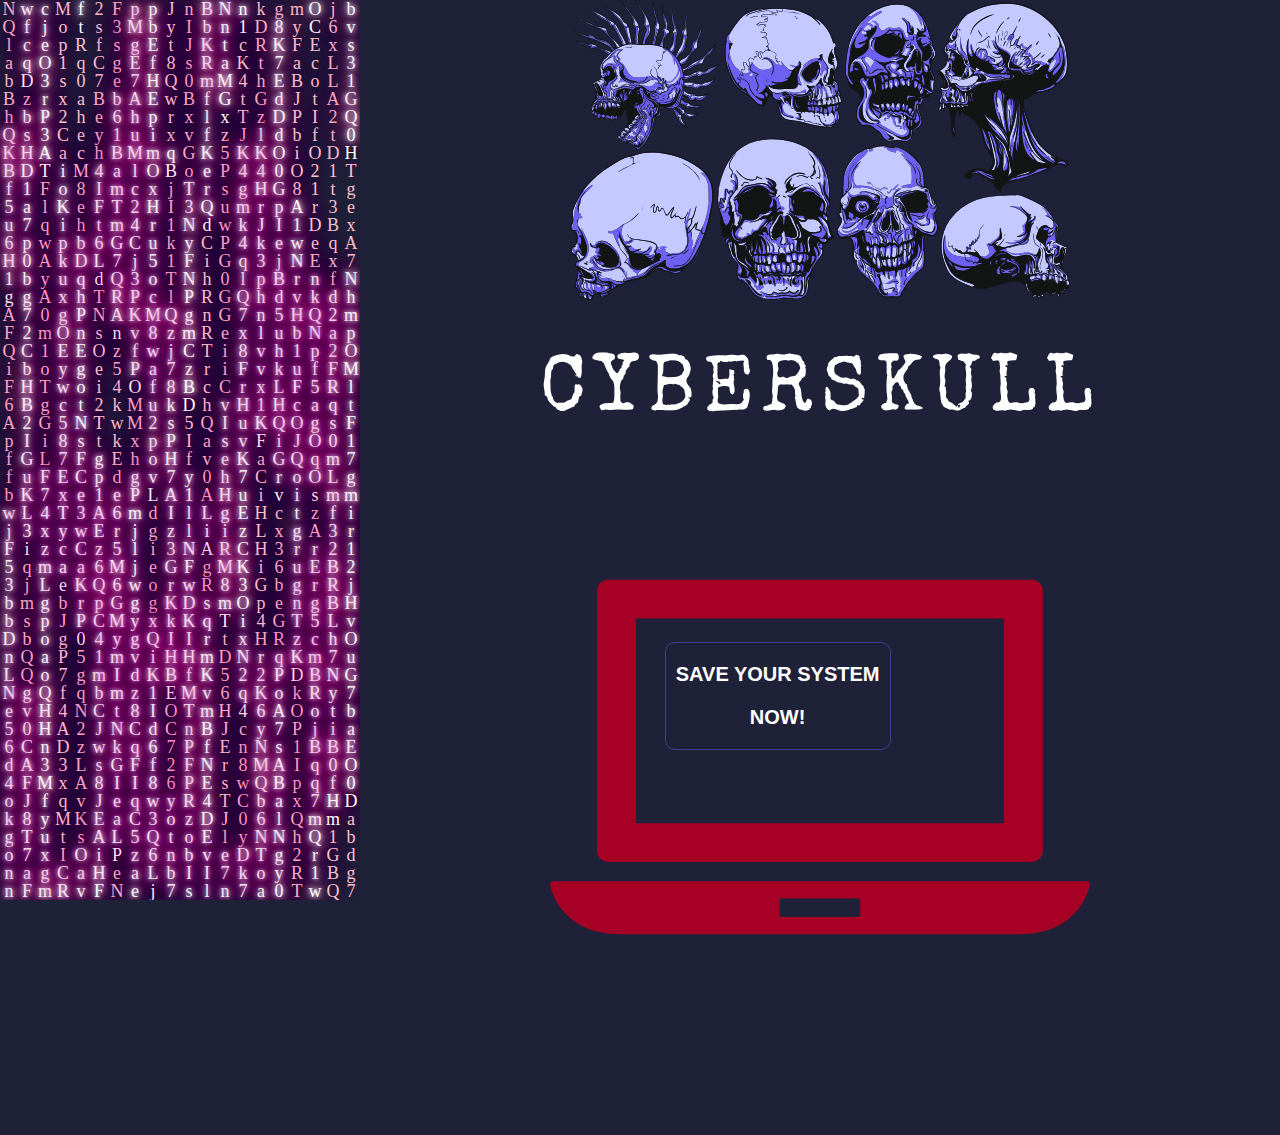
==== index.html @ b665a591 "first commit" ====
<!DOCTYPE html>
<html lang="en">
<head>
    <meta charset="UTF-8">
    <meta http-equiv="X-UA-Compatible" content="ie=edge">
    <title>Document</title>
    <link rel="stylesheet" href="CSS/cyberpunk.css"/>
    <link href="https://fonts.googleapis.com/css?family=Special+Elite&display=swap" rel="stylesheet">
</head>
<body>

<div class="Home-Page-Header">
    <div id='container'></div>

    
    <div class="homePageSkulls">
<img src="SVG/Skulls vector (1).svg"/>
<div class="gameTitle">
    <h1 id="typing">CYBERSKULL</h1> 
</div>
<div class="laptop"><img src="SVG/laptop.svg"/>
        <button> <p>SAVE YOUR SYSTEM</p> 
            <p>NOW!</p></button>
      </div></div>
    
    </div>
    
    
</div>



<script src="JS/cyberpunk.js"></script>
</body>
</html>
---- CSS/cyberpunk.css ----
*,
:before,
:after {
  box-sizing: border-box;
}

body {
  background-color: #1f2138;

}

html,
body {
  width: 100%;
  margin: 0;
  padding: 0;
}

.Home-Page-Header{
display: flex;
justify-content:space-between;
}
.homePageSkulls {
  display: flex;
  align-items: center;
  flex-direction: column;
  margin-left: auto;
  margin-right: auto;
  justify-content: space-evenly;
}

.gameTitle h1{
  text-align: center;
  font-size: 6em;
  font-family: 'Special Elite', cursive;
  color: #fff;
  font-size: 5em;
  letter-spacing: 8px;
  font-weight: 400;

}

.gameTitle h1 {
  animation: glitch1 3.5s infinite;
}

h1:nth-child(2) {
  color: darkmagenta;
  animation: glitch2 6.5s infinite;
}

h1:nth-child(3) {
  color: #f16f6f;
  animation: glitch3 6.5s infinite;
}
/*Keyframes*/

@keyframes glitch1 {
  0% {
    transform: none;
    opacity: 2;
  }
  7% {
    transform: skew(-1deg, -0.9deg);
    opacity: 0.75;
  }
  10% {
    transform: none;
    opacity: 1;
  }
  27% {
    transform: none;
    opacity: 1;
  }
  30% {
    transform: skew(0.8deg, -0.1deg);
    opacity: 0.75;
  }
  35% {
    transform: none;
    opacity: 1;
  }
  52% {
    transform: none;
    opacity: 1;
  }
  55% {
    transform: skew(-1deg, 0.2deg);
    opacity: 0.75;
  }
  50% {
    transform: none;
    opacity: 1;
  }
  72% {
    transform: none;
    opacity: 1;
  }
  75% {
    transform: skew(0.4deg, 1deg);
    opacity: 0.75;
  }
  80% {
    transform: none;
    opacity: 1;
  }
  100% {
    transform: none;
    opacity: 1;
  }
}

@keyframes glitch2 {
  0% {
    transform: none;
    opacity: 0.25;
  }
  7% {
    transform: translate(-2px, -3px);
    opacity: 0.5;
  }
  10% {
    transform: none;
    opacity: 0.25;
  }
  27% {
    transform: none;
    opacity: 0.25;
  }
  30% {
    transform: translate(-5px, -2px);
    opacity: 0.5;
  }
  35% {
    transform: none;
    opacity: 0.25;
  }
  52% {
    transform: none;
    opacity: 0.25;
  }
  55% {
    transform: translate(-5px, -1px);
    opacity: 0.5;
  }
  50% {
    transform: none;
    opacity: 0.25;
  }
  72% {
    transform: none;
    opacity: 0.25;
  }
  75% {
    transform: translate(-2px, -6px);
    opacity: 0.5;
  }
  80% {
    transform: none;
    opacity: 0.25;
  }
  100% {
    transform: none;
    opacity: 0.25;
  }
}

@keyframes glitch3 {
  0% {
    transform: none;
    opacity: 0.25;
  }
  7% {
    transform: translate(2px, 3px);
    opacity: 0.5;
  }
  10% {
    transform: none;
    opacity: 0.25;
  }
  27% {
    transform: none;
    opacity: 0.25;
  }
  30% {
    transform: translate(5px, 2px);
    opacity: 0.5;
  }
  35% {
    transform: none;
    opacity: 0.25;
  }
  52% {
    transform: none;
    opacity: 0.25;
  }
  55% {
    transform: translate(5px, 1px);
    opacity: 0.5;
  }
  50% {
    transform: none;
    opacity: 0.25;
  }
  72% {
    transform: none;
    opacity: 0.25;
  }
  75% {
    transform: translate(2px, 6px);
    opacity: 0.5;
  }
  80% {
    transform: none;
    opacity: 0.25;
  }
  100% {
    transform: none;
    opacity: 0.25;
  }
}
.homePageSkulls img {
  filter: hue-rotate(45deg);
}

#container {
  display: flex;
  align-items: center;
  justify-content: center;
  text-align: center;
  color: pink;
  overflow: hidden;
  height: 100%;
}

.column {
  display: flex;
  flex-direction: column-reverse;
}

.column span {
  display: inline-block;
  width: 18px;
  font-size: 18px;
  line-height: 18px;
}

.b {
/* .bright { */
  color: white;
}

.l {
/* .light { */
font-size: 60px;
font-family: 'Futura';
color: #fff;
text-shadow: 0 0 5px #fff, 0 0 10px #fff, 0 0 20px #ff0080, 0 0 30px #ff0080, 0 0 40px #ff0080, 0 0 55px #ff0080, 0 0 75px #ff0080;
text-align: center;
};

.laptop {
  margin-left: auto;
  margin-right: auto;
}
.laptop img {
  display: block;
  height: 60vh;
  filter: hue-rotate(45deg);

}

button {
  position: relative;
  bottom:42.75vh;
  left: 12.75vh;
  
  display: block;
  padding: 0 10px 0 10px;
  border: solid 1px darkslateblue;
  border-radius: 10px;
  font-size:20px;
  

  background-color:  #1f2138;
  color: white;
  font-weight: bold;
  
}
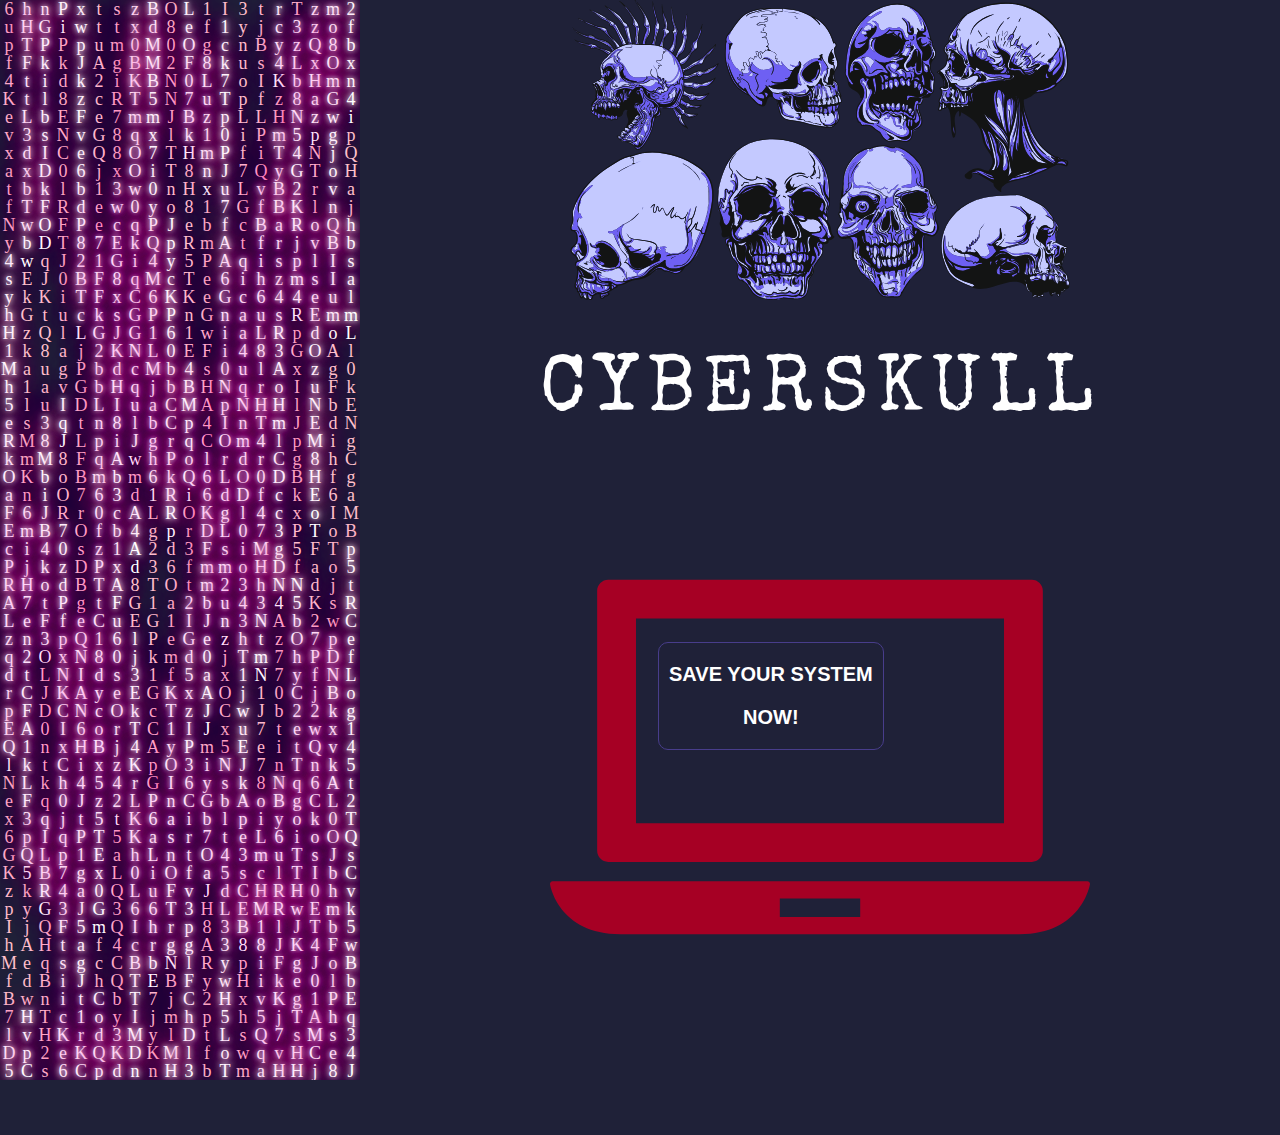
==== commit 885617ba: "second commit" ====
--- a/index.html
+++ b/index.html
@@ -19,7 +19,7 @@
     <h1 id="typing">CYBERSKULL</h1> 
 </div>
 <div class="laptop"><img src="SVG/laptop.svg"/>
-        <button> <p>SAVE YOUR SYSTEM</p> 
+        <button class="start-game"> <p>SAVE YOUR SYSTEM</p> 
             <p>NOW!</p></button>
       </div></div>
     
@@ -29,7 +29,6 @@
 </div>
 
 
-
 <script src="JS/cyberpunk.js"></script>
 </body>
 </html>--- a/CSS/cyberpunk.css
+++ b/CSS/cyberpunk.css
@@ -260,6 +260,7 @@
 };
 
 .laptop {
+  position: absolute;
   margin-left: auto;
   margin-right: auto;
 }
@@ -273,7 +274,7 @@
 button {
   position: relative;
   bottom:42.75vh;
-  left: 12.75vh;
+  left: 12vh;
   
   display: block;
   padding: 0 10px 0 10px;
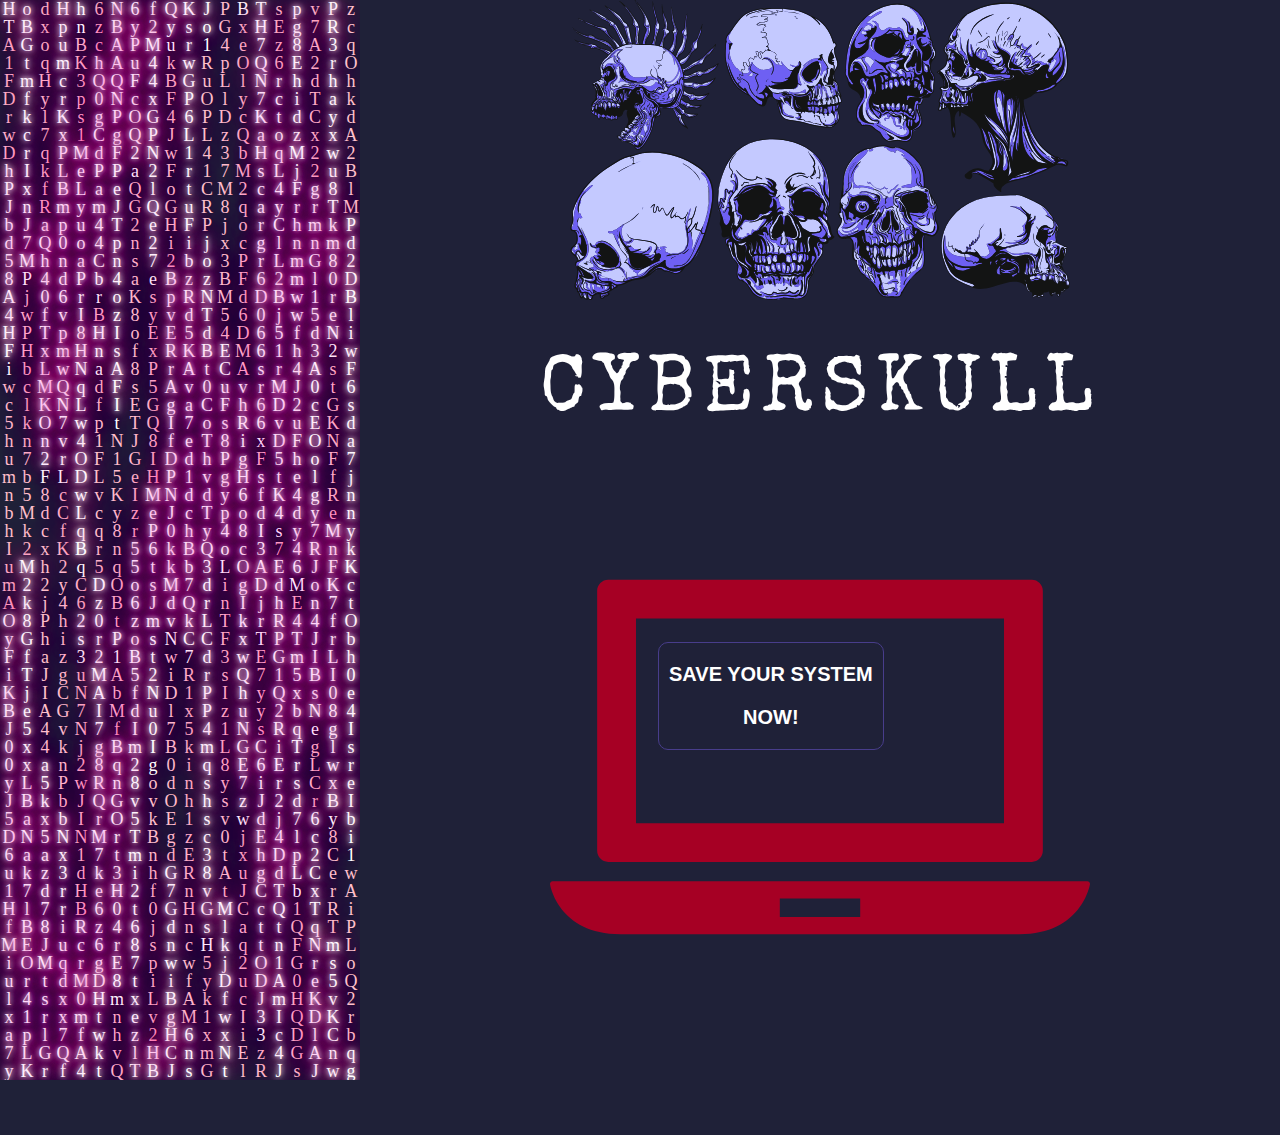
==== commit 2e7bca21: "third" ====
--- a/index.html
+++ b/index.html
@@ -9,7 +9,7 @@
 </head>
 <body>
 
-<div class="Home-Page-Header">
+<div id="Home-Page-Header">
     <div id='container'></div>
 
     
@@ -19,15 +19,20 @@
     <h1 id="typing">CYBERSKULL</h1> 
 </div>
 <div class="laptop"><img src="SVG/laptop.svg"/>
-        <button class="start-game"> <p>SAVE YOUR SYSTEM</p> 
+        <button id="start-game"> <p>SAVE YOUR SYSTEM</p> 
             <p>NOW!</p></button>
       </div></div>
-    
     </div>
-    
-    
+<div id="game-board">
+
+<div id="player"> <img src="./SVG/desktop-computer-with-binary-codes.svg"/>
 </div>
 
+
+
+</div>
+
+    
 
 <script src="JS/cyberpunk.js"></script>
 </body>
--- a/CSS/cyberpunk.css
+++ b/CSS/cyberpunk.css
@@ -16,7 +16,7 @@
   padding: 0;
 }
 
-.Home-Page-Header{
+#Home-Page-Header{
 display: flex;
 justify-content:space-between;
 }
@@ -224,6 +224,8 @@
 }
 
 #container {
+display: none;
+
   display: flex;
   align-items: center;
   justify-content: center;
@@ -287,4 +289,19 @@
   color: white;
   font-weight: bold;
   
+}
+
+#game-board {
+  position: fixed;
+  display: none;
+  border: white solid 10px;
+  width: 150vh;
+  height: 100vh;
+  margin-left:auto;
+  margin-right: auto;
+}
+
+#player img{
+  width: 8vh;
+
 }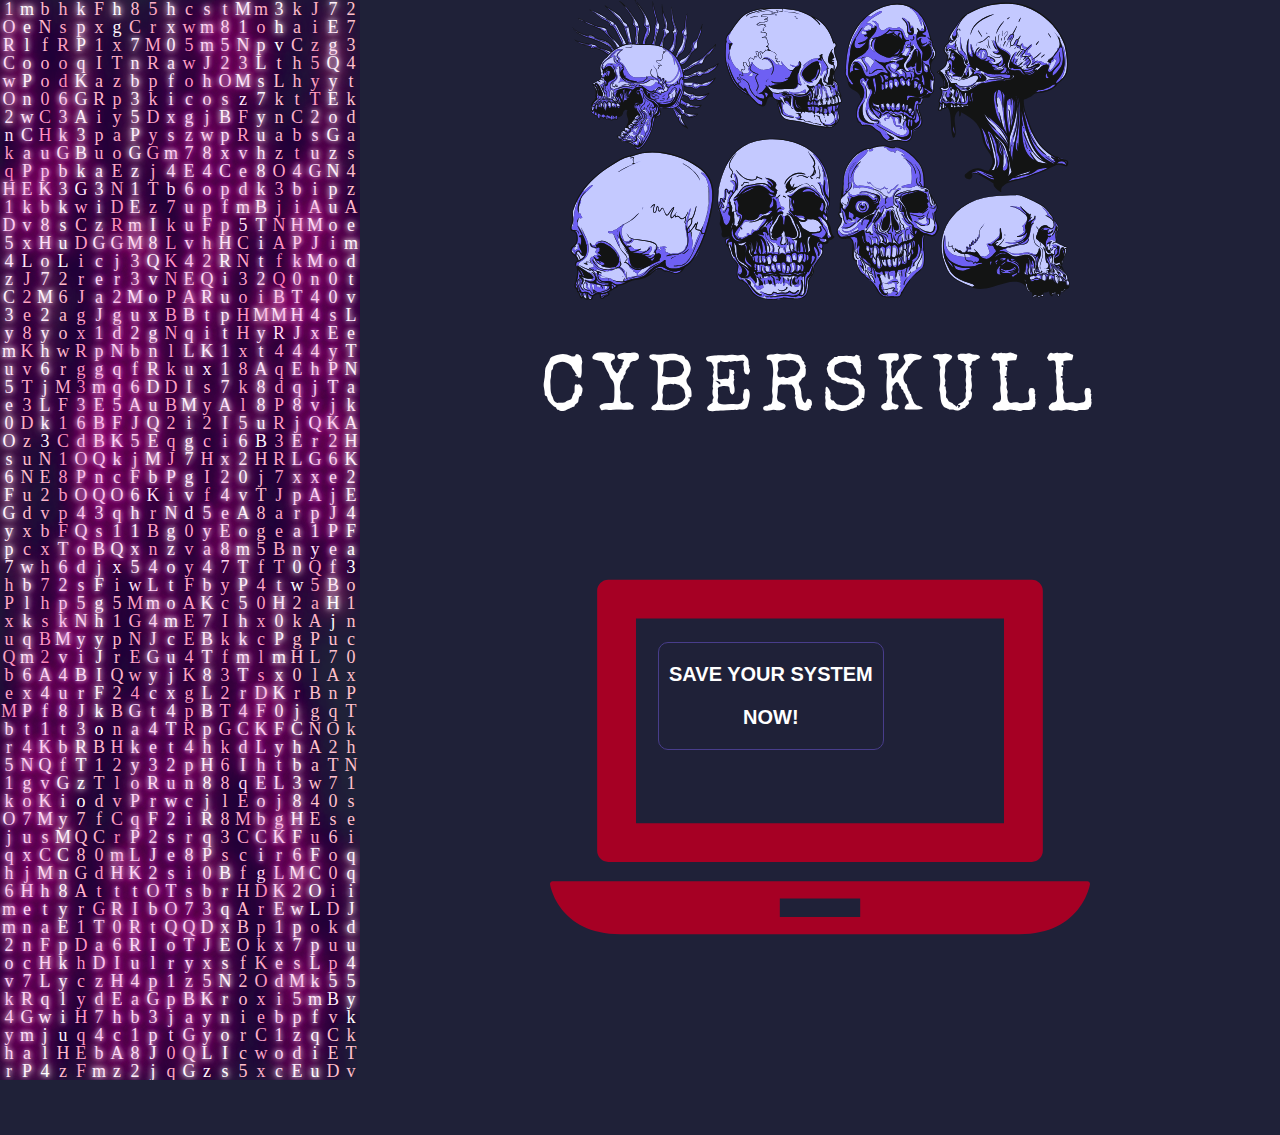
==== commit fdfdf7e5: "4th commit" ====
--- a/index.html
+++ b/index.html
@@ -1,39 +1,42 @@
 <!DOCTYPE html>
 <html lang="en">
+
 <head>
     <meta charset="UTF-8">
     <meta http-equiv="X-UA-Compatible" content="ie=edge">
     <title>Document</title>
-    <link rel="stylesheet" href="CSS/cyberpunk.css"/>
+    <link rel="stylesheet" href="CSS/cyberpunk.css" />
     <link href="https://fonts.googleapis.com/css?family=Special+Elite&display=swap" rel="stylesheet">
 </head>
+
 <body>
 
-<div id="Home-Page-Header">
-    <div id='container'></div>
+    <div id="Home-Page-Header">
+        <div id="container"></div>
 
-    
-    <div class="homePageSkulls">
-<img src="SVG/Skulls vector (1).svg"/>
-<div class="gameTitle">
-    <h1 id="typing">CYBERSKULL</h1> 
-</div>
-<div class="laptop"><img src="SVG/laptop.svg"/>
-        <button id="start-game"> <p>SAVE YOUR SYSTEM</p> 
-            <p>NOW!</p></button>
-      </div></div>
+
+        <div class="homePageSkulls">
+            <img src="SVG/Skulls vector (1).svg" />
+            <div class="gameTitle">
+                <h1 id="typing">CYBERSKULL</h1>
+            </div>
+            <div class="laptop"><img src="SVG/laptop.svg" />
+                <button id="start-game">
+                    <p>SAVE YOUR SYSTEM</p>
+                    <p>NOW!</p>
+                </button>
+            </div>
+        </div>
     </div>
-<div id="game-board">
+    <div id="game-board">
 
-<div id="player"> <img src="./SVG/desktop-computer-with-binary-codes.svg"/>
-</div>
+
+        <!-- <div id="player"> <img src="./SVG/desktop-computer-with-binary-codes.svg"/> -->
+    </div>
 
 
 
-</div>
+    <script src="JS/cyberpunk.js"></script>
+</body>
 
-    
-
-<script src="JS/cyberpunk.js"></script>
-</body>
 </html>--- a/CSS/cyberpunk.css
+++ b/CSS/cyberpunk.css
@@ -16,10 +16,11 @@
   padding: 0;
 }
 
-#Home-Page-Header{
-display: flex;
-justify-content:space-between;
-}
+#Home-Page-Header {
+  display: flex;
+  justify-content: space-between;
+}
+
 .homePageSkulls {
   display: flex;
   align-items: center;
@@ -29,7 +30,7 @@
   justify-content: space-evenly;
 }
 
-.gameTitle h1{
+.gameTitle h1 {
   text-align: center;
   font-size: 6em;
   font-family: 'Special Elite', cursive;
@@ -53,6 +54,7 @@
   color: #f16f6f;
   animation: glitch3 6.5s infinite;
 }
+
 /*Keyframes*/
 
 @keyframes glitch1 {
@@ -60,50 +62,62 @@
     transform: none;
     opacity: 2;
   }
+
   7% {
     transform: skew(-1deg, -0.9deg);
     opacity: 0.75;
   }
+
   10% {
     transform: none;
     opacity: 1;
   }
+
   27% {
     transform: none;
     opacity: 1;
   }
+
   30% {
     transform: skew(0.8deg, -0.1deg);
     opacity: 0.75;
   }
+
   35% {
     transform: none;
     opacity: 1;
   }
+
   52% {
     transform: none;
     opacity: 1;
   }
+
   55% {
     transform: skew(-1deg, 0.2deg);
     opacity: 0.75;
   }
+
   50% {
     transform: none;
     opacity: 1;
   }
+
   72% {
     transform: none;
     opacity: 1;
   }
+
   75% {
     transform: skew(0.4deg, 1deg);
     opacity: 0.75;
   }
+
   80% {
     transform: none;
     opacity: 1;
   }
+
   100% {
     transform: none;
     opacity: 1;
@@ -115,50 +129,62 @@
     transform: none;
     opacity: 0.25;
   }
+
   7% {
     transform: translate(-2px, -3px);
     opacity: 0.5;
   }
+
   10% {
     transform: none;
     opacity: 0.25;
   }
+
   27% {
     transform: none;
     opacity: 0.25;
   }
+
   30% {
     transform: translate(-5px, -2px);
     opacity: 0.5;
   }
+
   35% {
     transform: none;
     opacity: 0.25;
   }
+
   52% {
     transform: none;
     opacity: 0.25;
   }
+
   55% {
     transform: translate(-5px, -1px);
     opacity: 0.5;
   }
+
   50% {
     transform: none;
     opacity: 0.25;
   }
+
   72% {
     transform: none;
     opacity: 0.25;
   }
+
   75% {
     transform: translate(-2px, -6px);
     opacity: 0.5;
   }
+
   80% {
     transform: none;
     opacity: 0.25;
   }
+
   100% {
     transform: none;
     opacity: 0.25;
@@ -170,61 +196,74 @@
     transform: none;
     opacity: 0.25;
   }
+
   7% {
     transform: translate(2px, 3px);
     opacity: 0.5;
   }
+
   10% {
     transform: none;
     opacity: 0.25;
   }
+
   27% {
     transform: none;
     opacity: 0.25;
   }
+
   30% {
     transform: translate(5px, 2px);
     opacity: 0.5;
   }
+
   35% {
     transform: none;
     opacity: 0.25;
   }
+
   52% {
     transform: none;
     opacity: 0.25;
   }
+
   55% {
     transform: translate(5px, 1px);
     opacity: 0.5;
   }
+
   50% {
     transform: none;
     opacity: 0.25;
   }
+
   72% {
     transform: none;
     opacity: 0.25;
   }
+
   75% {
     transform: translate(2px, 6px);
     opacity: 0.5;
   }
+
   80% {
     transform: none;
     opacity: 0.25;
   }
+
   100% {
     transform: none;
     opacity: 0.25;
   }
 }
+
 .homePageSkulls img {
   filter: hue-rotate(45deg);
 }
 
 #container {
-display: none;
+  display: none;
 
   display: flex;
   align-items: center;
@@ -248,24 +287,27 @@
 }
 
 .b {
-/* .bright { */
+  /* .bright { */
   color: white;
 }
 
 .l {
-/* .light { */
-font-size: 60px;
-font-family: 'Futura';
-color: #fff;
-text-shadow: 0 0 5px #fff, 0 0 10px #fff, 0 0 20px #ff0080, 0 0 30px #ff0080, 0 0 40px #ff0080, 0 0 55px #ff0080, 0 0 75px #ff0080;
-text-align: center;
-};
+  /* .light { */
+  font-size: 60px;
+  font-family: 'Futura';
+  color: #fff;
+  text-shadow: 0 0 5px #fff, 0 0 10px #fff, 0 0 20px #ff0080, 0 0 30px #ff0080, 0 0 40px #ff0080, 0 0 55px #ff0080, 0 0 75px #ff0080;
+  text-align: center;
+}
+
+;
 
 .laptop {
   position: absolute;
   margin-left: auto;
   margin-right: auto;
 }
+
 .laptop img {
   display: block;
   height: 60vh;
@@ -275,33 +317,33 @@
 
 button {
   position: relative;
-  bottom:42.75vh;
+  bottom: 42.75vh;
   left: 12vh;
-  
+
   display: block;
   padding: 0 10px 0 10px;
   border: solid 1px darkslateblue;
   border-radius: 10px;
-  font-size:20px;
-  
-
-  background-color:  #1f2138;
+  font-size: 20px;
+
+
+  background-color: #1f2138;
   color: white;
   font-weight: bold;
-  
+
 }
 
 #game-board {
-  position: fixed;
   display: none;
+
+}
+
+#player img {
+  width: 8vh;
+
+}
+
+canvas {
   border: white solid 10px;
-  width: 150vh;
-  height: 100vh;
-  margin-left:auto;
-  margin-right: auto;
-}
-
-#player img{
-  width: 8vh;
 
 }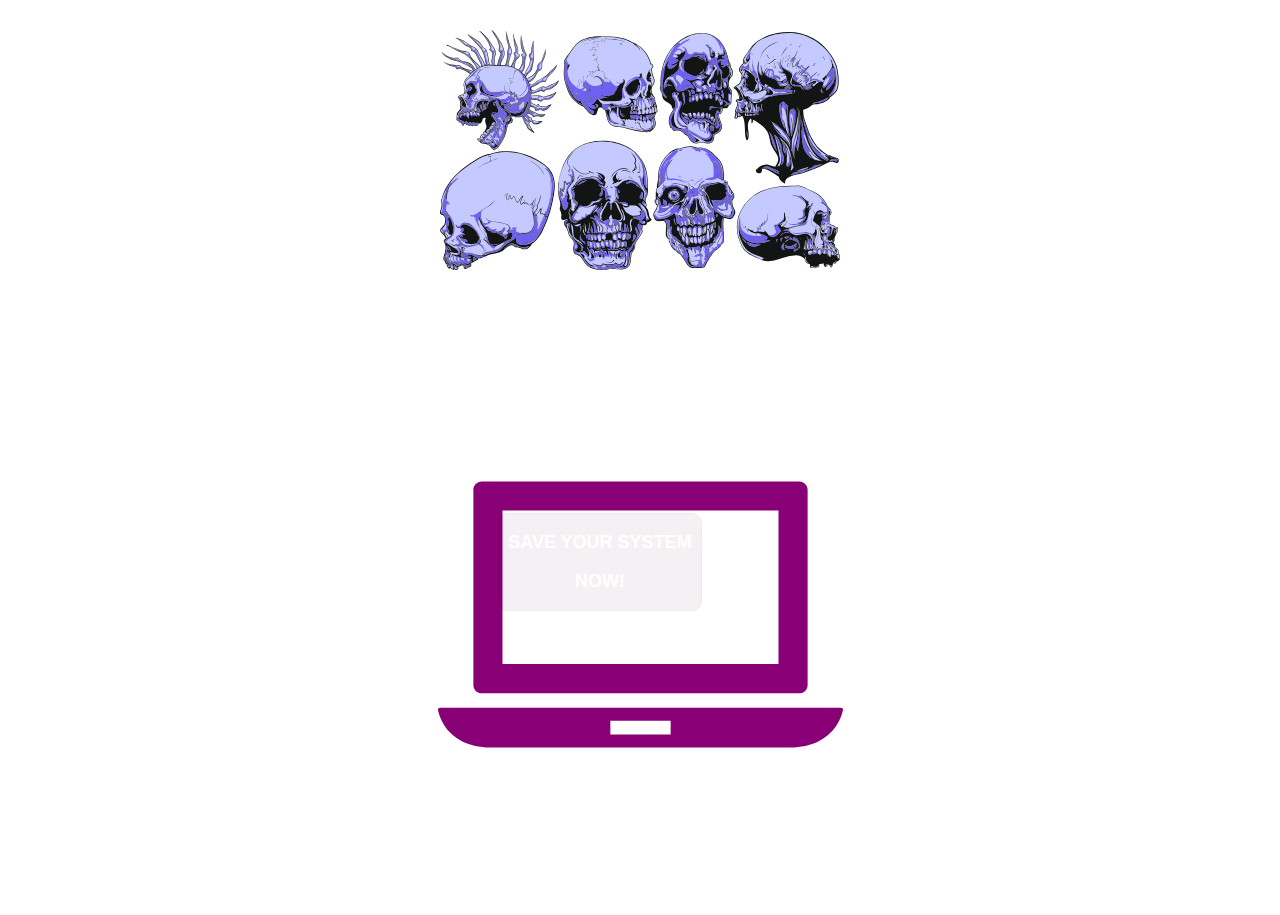
==== commit bab3805a: "Almost Done" ====
--- a/index.html
+++ b/index.html
@@ -37,6 +37,7 @@
 
 
     <script src="JS/cyberpunk.js"></script>
+
 </body>
 
 </html>--- a/CSS/cyberpunk.css
+++ b/CSS/cyberpunk.css
@@ -5,7 +5,11 @@
 }
 
 body {
-  background-color: #1f2138;
+  background-image:url("https://www.123freevectors.com/wp-content/original/170510-pink-purple-and-black-watercolor-background-image.jpg");
+  background-size: cover;
+
+  overflow: hidden;
+ 
 
 }
 
@@ -35,7 +39,7 @@
   font-size: 6em;
   font-family: 'Special Elite', cursive;
   color: #fff;
-  font-size: 5em;
+  font-size: 3em;
   letter-spacing: 8px;
   font-weight: 400;
 
@@ -310,24 +314,22 @@
 
 .laptop img {
   display: block;
-  height: 60vh;
-  filter: hue-rotate(45deg);
+  height: 45vh;
+  filter: hue-rotate(6deg);
 
 }
 
 button {
   position: relative;
-  bottom: 42.75vh;
-  left: 12vh;
+  bottom: 33.80vh;
+  left: 6.75vh;
 
   display: block;
-  padding: 0 10px 0 10px;
-  border: solid 1px darkslateblue;
+  padding: 0 9px 0 9px;
+  border: solid 1px #43003308;
   border-radius: 10px;
-  font-size: 20px;
-
-
-  background-color: #1f2138;
+  font-size: 18px;
+  background-color:#4300330f;
   color: white;
   font-weight: bold;
 
@@ -344,6 +346,17 @@
 }
 
 canvas {
-  border: white solid 10px;
-
-}+  border-style: outset;
+  border-color:purple;
+  border-width: 20px;
+  padding-left: 0;
+  padding-right: 0;
+  margin-left: auto;
+  margin-right: auto;
+  display: block;
+  width: 900px;
+  height: 650px;
+  overflow:hidden;
+
+}
+
